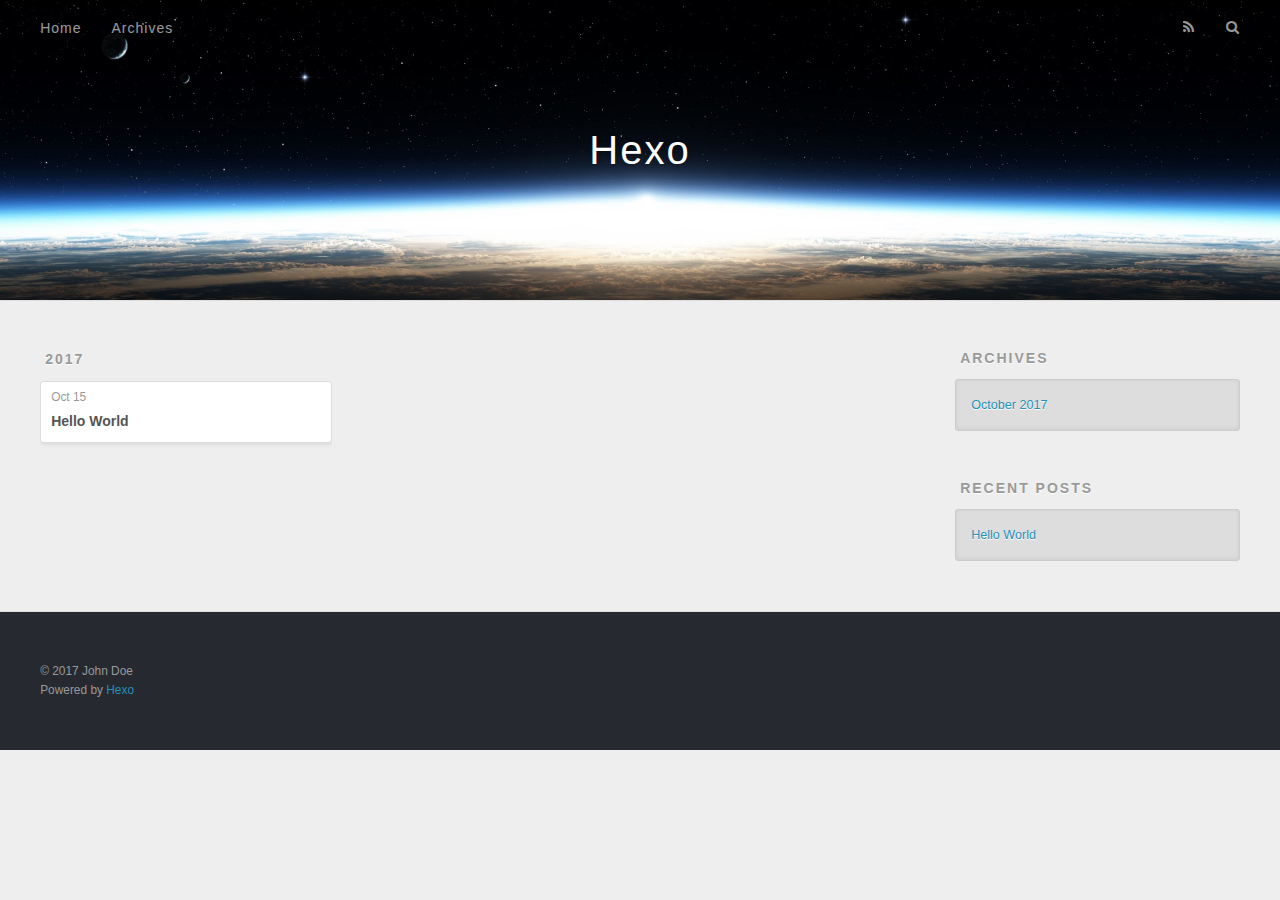
==== archives/index.html @ 9f049aa9 "Site updated: 2017-10-15 16:28:54" ====
<!DOCTYPE html>
<html>
<head>
  <meta charset="utf-8">
  
  <title>Archives | Hexo</title>
  <meta name="viewport" content="width=device-width, initial-scale=1, maximum-scale=1">
  <meta property="og:type" content="website">
<meta property="og:title" content="Hexo">
<meta property="og:url" content="http://yoursite.com/archives/index.html">
<meta property="og:site_name" content="Hexo">
<meta name="twitter:card" content="summary">
<meta name="twitter:title" content="Hexo">
  
    <link rel="alternate" href="/atom.xml" title="Hexo" type="application/atom+xml">
  
  
    <link rel="icon" href="/favicon.png">
  
  
    <link href="//fonts.googleapis.com/css?family=Source+Code+Pro" rel="stylesheet" type="text/css">
  
  <link rel="stylesheet" href="/css/style.css">
  

</head>

<body>
  <div id="container">
    <div id="wrap">
      <header id="header">
  <div id="banner"></div>
  <div id="header-outer" class="outer">
    <div id="header-title" class="inner">
      <h1 id="logo-wrap">
        <a href="/" id="logo">Hexo</a>
      </h1>
      
    </div>
    <div id="header-inner" class="inner">
      <nav id="main-nav">
        <a id="main-nav-toggle" class="nav-icon"></a>
        
          <a class="main-nav-link" href="/">Home</a>
        
          <a class="main-nav-link" href="/archives">Archives</a>
        
      </nav>
      <nav id="sub-nav">
        
          <a id="nav-rss-link" class="nav-icon" href="/atom.xml" title="RSS Feed"></a>
        
        <a id="nav-search-btn" class="nav-icon" title="Search"></a>
      </nav>
      <div id="search-form-wrap">
        <form action="//google.com/search" method="get" accept-charset="UTF-8" class="search-form"><input type="search" name="q" class="search-form-input" placeholder="Search"><button type="submit" class="search-form-submit">&#xF002;</button><input type="hidden" name="sitesearch" value="http://yoursite.com"></form>
      </div>
    </div>
  </div>
</header>
      <div class="outer">
        <section id="main">
  
  
    
    
      
      
      <section class="archives-wrap">
        <div class="archive-year-wrap">
          <a href="/archives/2017" class="archive-year">2017</a>
        </div>
        <div class="archives">
    
    <article class="archive-article archive-type-post">
  <div class="archive-article-inner">
    <header class="archive-article-header">
      <a href="/2017/10/15/hello-world/" class="archive-article-date">
  <time datetime="2017-10-15T07:55:12.396Z" itemprop="datePublished">Oct 15</time>
</a>
      
  
    <h1 itemprop="name">
      <a class="archive-article-title" href="/2017/10/15/hello-world/">Hello World</a>
    </h1>
  

    </header>
  </div>
</article>
  
  
    </div></section>
  

</section>
        
          <aside id="sidebar">
  
    

  
    

  
    
  
    
  <div class="widget-wrap">
    <h3 class="widget-title">Archives</h3>
    <div class="widget">
      <ul class="archive-list"><li class="archive-list-item"><a class="archive-list-link" href="/archives/2017/10/">October 2017</a></li></ul>
    </div>
  </div>


  
    
  <div class="widget-wrap">
    <h3 class="widget-title">Recent Posts</h3>
    <div class="widget">
      <ul>
        
          <li>
            <a href="/2017/10/15/hello-world/">Hello World</a>
          </li>
        
      </ul>
    </div>
  </div>

  
</aside>
        
      </div>
      <footer id="footer">
  
  <div class="outer">
    <div id="footer-info" class="inner">
      &copy; 2017 John Doe<br>
      Powered by <a href="http://hexo.io/" target="_blank">Hexo</a>
    </div>
  </div>
</footer>
    </div>
    <nav id="mobile-nav">
  
    <a href="/" class="mobile-nav-link">Home</a>
  
    <a href="/archives" class="mobile-nav-link">Archives</a>
  
</nav>
    

<script src="//ajax.googleapis.com/ajax/libs/jquery/2.0.3/jquery.min.js"></script>


  <link rel="stylesheet" href="/fancybox/jquery.fancybox.css">
  <script src="/fancybox/jquery.fancybox.pack.js"></script>


<script src="/js/script.js"></script>

  </div>
</body>
</html>
---- css/style.css ----
body {
  width: 100%;
}
body:before,
body:after {
  content: "";
  display: table;
}
body:after {
  clear: both;
}
html,
body,
div,
span,
applet,
object,
iframe,
h1,
h2,
h3,
h4,
h5,
h6,
p,
blockquote,
pre,
a,
abbr,
acronym,
address,
big,
cite,
code,
del,
dfn,
em,
img,
ins,
kbd,
q,
s,
samp,
small,
strike,
strong,
sub,
sup,
tt,
var,
dl,
dt,
dd,
ol,
ul,
li,
fieldset,
form,
label,
legend,
table,
caption,
tbody,
tfoot,
thead,
tr,
th,
td {
  margin: 0;
  padding: 0;
  border: 0;
  outline: 0;
  font-weight: inherit;
  font-style: inherit;
  font-family: inherit;
  font-size: 100%;
  vertical-align: baseline;
}
body {
  line-height: 1;
  color: #000;
  background: #fff;
}
ol,
ul {
  list-style: none;
}
table {
  border-collapse: separate;
  border-spacing: 0;
  vertical-align: middle;
}
caption,
th,
td {
  text-align: left;
  font-weight: normal;
  vertical-align: middle;
}
a img {
  border: none;
}
input,
button {
  margin: 0;
  padding: 0;
}
input::-moz-focus-inner,
button::-moz-focus-inner {
  border: 0;
  padding: 0;
}
@font-face {
  font-family: FontAwesome;
  font-style: normal;
  font-weight: normal;
  src: url("fonts/fontawesome-webfont.eot?v=#4.0.3");
  src: url("fonts/fontawesome-webfont.eot?#iefix&v=#4.0.3") format("embedded-opentype"), url("fonts/fontawesome-webfont.woff?v=#4.0.3") format("woff"), url("fonts/fontawesome-webfont.ttf?v=#4.0.3") format("truetype"), url("fonts/fontawesome-webfont.svg#fontawesomeregular?v=#4.0.3") format("svg");
}
html,
body,
#container {
  height: 100%;
}
body {
  background: #eee;
  font: 14px "Helvetica Neue", Helvetica, Arial, sans-serif;
  -webkit-text-size-adjust: 100%;
}
.outer {
  max-width: 1220px;
  margin: 0 auto;
  padding: 0 20px;
}
.outer:before,
.outer:after {
  content: "";
  display: table;
}
.outer:after {
  clear: both;
}
.inner {
  display: inline;
  float: left;
  width: 98.33333333333333%;
  margin: 0 0.833333333333333%;
}
.left,
.alignleft {
  float: left;
}
.right,
.alignright {
  float: right;
}
.clear {
  clear: both;
}
#container {
  position: relative;
}
.mobile-nav-on {
  overflow: hidden;
}
#wrap {
  height: 100%;
  width: 100%;
  position: absolute;
  top: 0;
  left: 0;
  -webkit-transition: 0.2s ease-out;
  -moz-transition: 0.2s ease-out;
  -ms-transition: 0.2s ease-out;
  transition: 0.2s ease-out;
  z-index: 1;
  background: #eee;
}
.mobile-nav-on #wrap {
  left: 280px;
}
@media screen and (min-width: 768px) {
  #main {
    display: inline;
    float: left;
    width: 73.33333333333333%;
    margin: 0 0.833333333333333%;
  }
}
.article-date,
.article-category-link,
.archive-year,
.widget-title {
  text-decoration: none;
  text-transform: uppercase;
  letter-spacing: 2px;
  color: #999;
  margin-bottom: 1em;
  margin-left: 5px;
  line-height: 1em;
  text-shadow: 0 1px #fff;
  font-weight: bold;
}
.article-inner,
.archive-article-inner {
  background: #fff;
  -webkit-box-shadow: 1px 2px 3px #ddd;
  box-shadow: 1px 2px 3px #ddd;
  border: 1px solid #ddd;
  border-radius: 3px;
}
.article-entry h1,
.widget h1 {
  font-size: 2em;
}
.article-entry h2,
.widget h2 {
  font-size: 1.5em;
}
.article-entry h3,
.widget h3 {
  font-size: 1.3em;
}
.article-entry h4,
.widget h4 {
  font-size: 1.2em;
}
.article-entry h5,
.widget h5 {
  font-size: 1em;
}
.article-entry h6,
.widget h6 {
  font-size: 1em;
  color: #999;
}
.article-entry hr,
.widget hr {
  border: 1px dashed #ddd;
}
.article-entry strong,
.widget strong {
  font-weight: bold;
}
.article-entry em,
.widget em,
.article-entry cite,
.widget cite {
  font-style: italic;
}
.article-entry sup,
.widget sup,
.article-entry sub,
.widget sub {
  font-size: 0.75em;
  line-height: 0;
  position: relative;
  vertical-align: baseline;
}
.article-entry sup,
.widget sup {
  top: -0.5em;
}
.article-entry sub,
.widget sub {
  bottom: -0.2em;
}
.article-entry small,
.widget small {
  font-size: 0.85em;
}
.article-entry acronym,
.widget acronym,
.article-entry abbr,
.widget abbr {
  border-bottom: 1px dotted;
}
.article-entry ul,
.widget ul,
.article-entry ol,
.widget ol,
.article-entry dl,
.widget dl {
  margin: 0 20px;
  line-height: 1.6em;
}
.article-entry ul ul,
.widget ul ul,
.article-entry ol ul,
.widget ol ul,
.article-entry ul ol,
.widget ul ol,
.article-entry ol ol,
.widget ol ol {
  margin-top: 0;
  margin-bottom: 0;
}
.article-entry ul,
.widget ul {
  list-style: disc;
}
.article-entry ol,
.widget ol {
  list-style: decimal;
}
.article-entry dt,
.widget dt {
  font-weight: bold;
}
#header {
  height: 300px;
  position: relative;
  border-bottom: 1px solid #ddd;
}
#header:before,
#header:after {
  content: "";
  position: absolute;
  left: 0;
  right: 0;
  height: 40px;
}
#header:before {
  top: 0;
  background: -webkit-linear-gradient(rgba(0,0,0,0.2), transparent);
  background: -moz-linear-gradient(rgba(0,0,0,0.2), transparent);
  background: -ms-linear-gradient(rgba(0,0,0,0.2), transparent);
  background: linear-gradient(rgba(0,0,0,0.2), transparent);
}
#header:after {
  bottom: 0;
  background: -webkit-linear-gradient(transparent, rgba(0,0,0,0.2));
  background: -moz-linear-gradient(transparent, rgba(0,0,0,0.2));
  background: -ms-linear-gradient(transparent, rgba(0,0,0,0.2));
  background: linear-gradient(transparent, rgba(0,0,0,0.2));
}
#header-outer {
  height: 100%;
  position: relative;
}
#header-inner {
  position: relative;
  overflow: hidden;
}
#banner {
  position: absolute;
  top: 0;
  left: 0;
  width: 100%;
  height: 100%;
  background: url("images/banner.jpg") center #000;
  -webkit-background-size: cover;
  -moz-background-size: cover;
  background-size: cover;
  z-index: -1;
}
#header-title {
  text-align: center;
  height: 40px;
  position: absolute;
  top: 50%;
  left: 0;
  margin-top: -20px;
}
#logo,
#subtitle {
  text-decoration: none;
  color: #fff;
  font-weight: 300;
  text-shadow: 0 1px 4px rgba(0,0,0,0.3);
}
#logo {
  font-size: 40px;
  line-height: 40px;
  letter-spacing: 2px;
}
#subtitle {
  font-size: 16px;
  line-height: 16px;
  letter-spacing: 1px;
}
#subtitle-wrap {
  margin-top: 16px;
}
#main-nav {
  float: left;
  margin-left: -15px;
}
.nav-icon,
.main-nav-link {
  float: left;
  color: #fff;
  opacity: 0.6;
  text-decoration: none;
  text-shadow: 0 1px rgba(0,0,0,0.2);
  -webkit-transition: opacity 0.2s;
  -moz-transition: opacity 0.2s;
  -ms-transition: opacity 0.2s;
  transition: opacity 0.2s;
  display: block;
  padding: 20px 15px;
}
.nav-icon:hover,
.main-nav-link:hover {
  opacity: 1;
}
.nav-icon {
  font-family: FontAwesome;
  text-align: center;
  font-size: 14px;
  width: 14px;
  height: 14px;
  padding: 20px 15px;
  position: relative;
  cursor: pointer;
}
.main-nav-link {
  font-weight: 300;
  letter-spacing: 1px;
}
@media screen and (max-width: 479px) {
  .main-nav-link {
    display: none;
  }
}
#main-nav-toggle {
  display: none;
}
#main-nav-toggle:before {
  content: "\f0c9";
}
@media screen and (max-width: 479px) {
  #main-nav-toggle {
    display: block;
  }
}
#sub-nav {
  float: right;
  margin-right: -15px;
}
#nav-rss-link:before {
  content: "\f09e";
}
#nav-search-btn:before {
  content: "\f002";
}
#search-form-wrap {
  position: absolute;
  top: 15px;
  width: 150px;
  height: 30px;
  right: -150px;
  opacity: 0;
  -webkit-transition: 0.2s ease-out;
  -moz-transition: 0.2s ease-out;
  -ms-transition: 0.2s ease-out;
  transition: 0.2s ease-out;
}
#search-form-wrap.on {
  opacity: 1;
  right: 0;
}
@media screen and (max-width: 479px) {
  #search-form-wrap {
    width: 100%;
    right: -100%;
  }
}
.search-form {
  position: absolute;
  top: 0;
  left: 0;
  right: 0;
  background: #fff;
  padding: 5px 15px;
  border-radius: 15px;
  -webkit-box-shadow: 0 0 10px rgba(0,0,0,0.3);
  box-shadow: 0 0 10px rgba(0,0,0,0.3);
}
.search-form-input {
  border: none;
  background: none;
  color: #555;
  width: 100%;
  font: 13px "Helvetica Neue", Helvetica, Arial, sans-serif;
  outline: none;
}
.search-form-input::-webkit-search-results-decoration,
.search-form-input::-webkit-search-cancel-button {
  -webkit-appearance: none;
}
.search-form-submit {
  position: absolute;
  top: 50%;
  right: 10px;
  margin-top: -7px;
  font: 13px FontAwesome;
  border: none;
  background: none;
  color: #bbb;
  cursor: pointer;
}
.search-form-submit:hover,
.search-form-submit:focus {
  color: #777;
}
.article {
  margin: 50px 0;
}
.article-inner {
  overflow: hidden;
}
.article-meta:before,
.article-meta:after {
  content: "";
  display: table;
}
.article-meta:after {
  clear: both;
}
.article-date {
  float: left;
}
.article-category {
  float: left;
  line-height: 1em;
  color: #ccc;
  text-shadow: 0 1px #fff;
  margin-left: 8px;
}
.article-category:before {
  content: "\2022";
}
.article-category-link {
  margin: 0 12px 1em;
}
.article-header {
  padding: 20px 20px 0;
}
.article-title {
  text-decoration: none;
  font-size: 2em;
  font-weight: bold;
  color: #555;
  line-height: 1.1em;
  -webkit-transition: color 0.2s;
  -moz-transition: color 0.2s;
  -ms-transition: color 0.2s;
  transition: color 0.2s;
}
a.article-title:hover {
  color: #258fb8;
}
.article-entry {
  color: #555;
  padding: 0 20px;
}
.article-entry:before,
.article-entry:after {
  content: "";
  display: table;
}
.article-entry:after {
  clear: both;
}
.article-entry p,
.article-entry table {
  line-height: 1.6em;
  margin: 1.6em 0;
}
.article-entry h1,
.article-entry h2,
.article-entry h3,
.article-entry h4,
.article-entry h5,
.article-entry h6 {
  font-weight: bold;
}
.article-entry h1,
.article-entry h2,
.article-entry h3,
.article-entry h4,
.article-entry h5,
.article-entry h6 {
  line-height: 1.1em;
  margin: 1.1em 0;
}
.article-entry a {
  color: #258fb8;
  text-decoration: none;
}
.article-entry a:hover {
  text-decoration: underline;
}
.article-entry ul,
.article-entry ol,
.article-entry dl {
  margin-top: 1.6em;
  margin-bottom: 1.6em;
}
.article-entry img,
.article-entry video {
  max-width: 100%;
  height: auto;
  display: block;
  margin: auto;
}
.article-entry iframe {
  border: none;
}
.article-entry table {
  width: 100%;
  border-collapse: collapse;
  border-spacing: 0;
}
.article-entry th {
  font-weight: bold;
  border-bottom: 3px solid #ddd;
  padding-bottom: 0.5em;
}
.article-entry td {
  border-bottom: 1px solid #ddd;
  padding: 10px 0;
}
.article-entry blockquote {
  font-family: Georgia, "Times New Roman", serif;
  font-size: 1.4em;
  margin: 1.6em 20px;
  text-align: center;
}
.article-entry blockquote footer {
  font-size: 14px;
  margin: 1.6em 0;
  font-family: "Helvetica Neue", Helvetica, Arial, sans-serif;
}
.article-entry blockquote footer cite:before {
  content: "—";
  padding: 0 0.5em;
}
.article-entry .pullquote {
  text-align: left;
  width: 45%;
  margin: 0;
}
.article-entry .pullquote.left {
  margin-left: 0.5em;
  margin-right: 1em;
}
.article-entry .pullquote.right {
  margin-right: 0.5em;
  margin-left: 1em;
}
.article-entry .caption {
  color: #999;
  display: block;
  font-size: 0.9em;
  margin-top: 0.5em;
  position: relative;
  text-align: center;
}
.article-entry .video-container {
  position: relative;
  padding-top: 56.25%;
  height: 0;
  overflow: hidden;
}
.article-entry .video-container iframe,
.article-entry .video-container object,
.article-entry .video-container embed {
  position: absolute;
  top: 0;
  left: 0;
  width: 100%;
  height: 100%;
  margin-top: 0;
}
.article-more-link a {
  display: inline-block;
  line-height: 1em;
  padding: 6px 15px;
  border-radius: 15px;
  background: #eee;
  color: #999;
  text-shadow: 0 1px #fff;
  text-decoration: none;
}
.article-more-link a:hover {
  background: #258fb8;
  color: #fff;
  text-decoration: none;
  text-shadow: 0 1px #1e7293;
}
.article-footer {
  font-size: 0.85em;
  line-height: 1.6em;
  border-top: 1px solid #ddd;
  padding-top: 1.6em;
  margin: 0 20px 20px;
}
.article-footer:before,
.article-footer:after {
  content: "";
  display: table;
}
.article-footer:after {
  clear: both;
}
.article-footer a {
  color: #999;
  text-decoration: none;
}
.article-footer a:hover {
  color: #555;
}
.article-tag-list-item {
  float: left;
  margin-right: 10px;
}
.article-tag-list-link:before {
  content: "#";
}
.article-comment-link {
  float: right;
}
.article-comment-link:before {
  content: "\f075";
  font-family: FontAwesome;
  padding-right: 8px;
}
.article-share-link {
  cursor: pointer;
  float: right;
  margin-left: 20px;
}
.article-share-link:before {
  content: "\f064";
  font-family: FontAwesome;
  padding-right: 6px;
}
#article-nav {
  position: relative;
}
#article-nav:before,
#article-nav:after {
  content: "";
  display: table;
}
#article-nav:after {
  clear: both;
}
@media screen and (min-width: 768px) {
  #article-nav {
    margin: 50px 0;
  }
  #article-nav:before {
    width: 8px;
    height: 8px;
    position: absolute;
    top: 50%;
    left: 50%;
    margin-top: -4px;
    margin-left: -4px;
    content: "";
    border-radius: 50%;
    background: #ddd;
    -webkit-box-shadow: 0 1px 2px #fff;
    box-shadow: 0 1px 2px #fff;
  }
}
.article-nav-link-wrap {
  text-decoration: none;
  text-shadow: 0 1px #fff;
  color: #999;
  -webkit-box-sizing: border-box;
  -moz-box-sizing: border-box;
  box-sizing: border-box;
  margin-top: 50px;
  text-align: center;
  display: block;
}
.article-nav-link-wrap:hover {
  color: #555;
}
@media screen and (min-width: 768px) {
  .article-nav-link-wrap {
    width: 50%;
    margin-top: 0;
  }
}
@media screen and (min-width: 768px) {
  #article-nav-newer {
    float: left;
    text-align: right;
    padding-right: 20px;
  }
}
@media screen and (min-width: 768px) {
  #article-nav-older {
    float: right;
    text-align: left;
    padding-left: 20px;
  }
}
.article-nav-caption {
  text-transform: uppercase;
  letter-spacing: 2px;
  color: #ddd;
  line-height: 1em;
  font-weight: bold;
}
#article-nav-newer .article-nav-caption {
  margin-right: -2px;
}
.article-nav-title {
  font-size: 0.85em;
  line-height: 1.6em;
  margin-top: 0.5em;
}
.article-share-box {
  position: absolute;
  display: none;
  background: #fff;
  -webkit-box-shadow: 1px 2px 10px rgba(0,0,0,0.2);
  box-shadow: 1px 2px 10px rgba(0,0,0,0.2);
  border-radius: 3px;
  margin-left: -145px;
  overflow: hidden;
  z-index: 1;
}
.article-share-box.on {
  display: block;
}
.article-share-input {
  width: 100%;
  background: none;
  -webkit-box-sizing: border-box;
  -moz-box-sizing: border-box;
  box-sizing: border-box;
  font: 14px "Helvetica Neue", Helvetica, Arial, sans-serif;
  padding: 0 15px;
  color: #555;
  outline: none;
  border: 1px solid #ddd;
  border-radius: 3px 3px 0 0;
  height: 36px;
  line-height: 36px;
}
.article-share-links {
  background: #eee;
}
.article-share-links:before,
.article-share-links:after {
  content: "";
  display: table;
}
.article-share-links:after {
  clear: both;
}
.article-share-twitter,
.article-share-facebook,
.article-share-pinterest,
.article-share-google {
  width: 50px;
  height: 36px;
  display: block;
  float: left;
  position: relative;
  color: #999;
  text-shadow: 0 1px #fff;
}
.article-share-twitter:before,
.article-share-facebook:before,
.article-share-pinterest:before,
.article-share-google:before {
  font-size: 20px;
  font-family: FontAwesome;
  width: 20px;
  height: 20px;
  position: absolute;
  top: 50%;
  left: 50%;
  margin-top: -10px;
  margin-left: -10px;
  text-align: center;
}
.article-share-twitter:hover,
.article-share-facebook:hover,
.article-share-pinterest:hover,
.article-share-google:hover {
  color: #fff;
}
.article-share-twitter:before {
  content: "\f099";
}
.article-share-twitter:hover {
  background: #00aced;
  text-shadow: 0 1px #008abe;
}
.article-share-facebook:before {
  content: "\f09a";
}
.article-share-facebook:hover {
  background: #3b5998;
  text-shadow: 0 1px #2f477a;
}
.article-share-pinterest:before {
  content: "\f0d2";
}
.article-share-pinterest:hover {
  background: #cb2027;
  text-shadow: 0 1px #a21a1f;
}
.article-share-google:before {
  content: "\f0d5";
}
.article-share-google:hover {
  background: #dd4b39;
  text-shadow: 0 1px #be3221;
}
.article-gallery {
  background: #000;
  position: relative;
}
.article-gallery-photos {
  position: relative;
  overflow: hidden;
}
.article-gallery-img {
  display: none;
  max-width: 100%;
}
.article-gallery-img:first-child {
  display: block;
}
.article-gallery-img.loaded {
  position: absolute;
  display: block;
}
.article-gallery-img img {
  display: block;
  max-width: 100%;
  margin: 0 auto;
}
#comments {
  background: #fff;
  -webkit-box-shadow: 1px 2px 3px #ddd;
  box-shadow: 1px 2px 3px #ddd;
  padding: 20px;
  border: 1px solid #ddd;
  border-radius: 3px;
  margin: 50px 0;
}
#comments a {
  color: #258fb8;
}
.archives-wrap {
  margin: 50px 0;
}
.archives:before,
.archives:after {
  content: "";
  display: table;
}
.archives:after {
  clear: both;
}
.archive-year-wrap {
  margin-bottom: 1em;
}
.archives {
  -webkit-column-gap: 10px;
  -moz-column-gap: 10px;
  column-gap: 10px;
}
@media screen and (min-width: 480px) and (max-width: 767px) {
  .archives {
    -webkit-column-count: 2;
    -moz-column-count: 2;
    column-count: 2;
  }
}
@media screen and (min-width: 768px) {
  .archives {
    -webkit-column-count: 3;
    -moz-column-count: 3;
    column-count: 3;
  }
}
.archive-article {
  -webkit-column-break-inside: avoid;
  page-break-inside: avoid;
  overflow: hidden;
  break-inside: avoid-column;
}
.archive-article-inner {
  padding: 10px;
  margin-bottom: 15px;
}
.archive-article-title {
  text-decoration: none;
  font-weight: bold;
  color: #555;
  -webkit-transition: color 0.2s;
  -moz-transition: color 0.2s;
  -ms-transition: color 0.2s;
  transition: color 0.2s;
  line-height: 1.6em;
}
.archive-article-title:hover {
  color: #258fb8;
}
.archive-article-footer {
  margin-top: 1em;
}
.archive-article-date {
  color: #999;
  text-decoration: none;
  font-size: 0.85em;
  line-height: 1em;
  margin-bottom: 0.5em;
  display: block;
}
#page-nav {
  margin: 50px auto;
  background: #fff;
  -webkit-box-shadow: 1px 2px 3px #ddd;
  box-shadow: 1px 2px 3px #ddd;
  border: 1px solid #ddd;
  border-radius: 3px;
  text-align: center;
  color: #999;
  overflow: hidden;
}
#page-nav:before,
#page-nav:after {
  content: "";
  display: table;
}
#page-nav:after {
  clear: both;
}
#page-nav a,
#page-nav span {
  padding: 10px 20px;
  line-height: 1;
  height: 2ex;
}
#page-nav a {
  color: #999;
  text-decoration: none;
}
#page-nav a:hover {
  background: #999;
  color: #fff;
}
#page-nav .prev {
  float: left;
}
#page-nav .next {
  float: right;
}
#page-nav .page-number {
  display: inline-block;
}
@media screen and (max-width: 479px) {
  #page-nav .page-number {
    display: none;
  }
}
#page-nav .current {
  color: #555;
  font-weight: bold;
}
#page-nav .space {
  color: #ddd;
}
#footer {
  background: #262a30;
  padding: 50px 0;
  border-top: 1px solid #ddd;
  color: #999;
}
#footer a {
  color: #258fb8;
  text-decoration: none;
}
#footer a:hover {
  text-decoration: underline;
}
#footer-info {
  line-height: 1.6em;
  font-size: 0.85em;
}
.article-entry pre,
.article-entry .highlight {
  background: #2d2d2d;
  margin: 0 -20px;
  padding: 15px 20px;
  border-style: solid;
  border-color: #ddd;
  border-width: 1px 0;
  overflow: auto;
  color: #ccc;
  line-height: 22.400000000000002px;
}
.article-entry .highlight .gutter pre,
.article-entry .gist .gist-file .gist-data .line-numbers {
  color: #666;
  font-size: 0.85em;
}
.article-entry pre,
.article-entry code {
  font-family: "Source Code Pro", Consolas, Monaco, Menlo, Consolas, monospace;
}
.article-entry code {
  background: #eee;
  text-shadow: 0 1px #fff;
  padding: 0 0.3em;
}
.article-entry pre code {
  background: none;
  text-shadow: none;
  padding: 0;
}
.article-entry .highlight pre {
  border: none;
  margin: 0;
  padding: 0;
}
.article-entry .highlight table {
  margin: 0;
  width: auto;
}
.article-entry .highlight td {
  border: none;
  padding: 0;
}
.article-entry .highlight figcaption {
  font-size: 0.85em;
  color: #999;
  line-height: 1em;
  margin-bottom: 1em;
}
.article-entry .highlight figcaption:before,
.article-entry .highlight figcaption:after {
  content: "";
  display: table;
}
.article-entry .highlight figcaption:after {
  clear: both;
}
.article-entry .highlight figcaption a {
  float: right;
}
.article-entry .highlight .gutter pre {
  text-align: right;
  padding-right: 20px;
}
.article-entry .highlight .line {
  height: 22.400000000000002px;
}
.article-entry .highlight .line.marked {
  background: #515151;
}
.article-entry .gist {
  margin: 0 -20px;
  border-style: solid;
  border-color: #ddd;
  border-width: 1px 0;
  background: #2d2d2d;
  padding: 15px 20px 15px 0;
}
.article-entry .gist .gist-file {
  border: none;
  font-family: "Source Code Pro", Consolas, Monaco, Menlo, Consolas, monospace;
  margin: 0;
}
.article-entry .gist .gist-file .gist-data {
  background: none;
  border: none;
}
.article-entry .gist .gist-file .gist-data .line-numbers {
  background: none;
  border: none;
  padding: 0 20px 0 0;
}
.article-entry .gist .gist-file .gist-data .line-data {
  padding: 0 !important;
}
.article-entry .gist .gist-file .highlight {
  margin: 0;
  padding: 0;
  border: none;
}
.article-entry .gist .gist-file .gist-meta {
  background: #2d2d2d;
  color: #999;
  font: 0.85em "Helvetica Neue", Helvetica, Arial, sans-serif;
  text-shadow: 0 0;
  padding: 0;
  margin-top: 1em;
  margin-left: 20px;
}
.article-entry .gist .gist-file .gist-meta a {
  color: #258fb8;
  font-weight: normal;
}
.article-entry .gist .gist-file .gist-meta a:hover {
  text-decoration: underline;
}
pre .comment,
pre .title {
  color: #999;
}
pre .variable,
pre .attribute,
pre .tag,
pre .regexp,
pre .ruby .constant,
pre .xml .tag .title,
pre .xml .pi,
pre .xml .doctype,
pre .html .doctype,
pre .css .id,
pre .css .class,
pre .css .pseudo {
  color: #f2777a;
}
pre .number,
pre .preprocessor,
pre .built_in,
pre .literal,
pre .params,
pre .constant {
  color: #f99157;
}
pre .class,
pre .ruby .class .title,
pre .css .rules .attribute {
  color: #9c9;
}
pre .string,
pre .value,
pre .inheritance,
pre .header,
pre .ruby .symbol,
pre .xml .cdata {
  color: #9c9;
}
pre .css .hexcolor {
  color: #6cc;
}
pre .function,
pre .python .decorator,
pre .python .title,
pre .ruby .function .title,
pre .ruby .title .keyword,
pre .perl .sub,
pre .javascript .title,
pre .coffeescript .title {
  color: #69c;
}
pre .keyword,
pre .javascript .function {
  color: #c9c;
}
@media screen and (max-width: 479px) {
  #mobile-nav {
    position: absolute;
    top: 0;
    left: 0;
    width: 280px;
    height: 100%;
    background: #191919;
    border-right: 1px solid #fff;
  }
}
@media screen and (max-width: 479px) {
  .mobile-nav-link {
    display: block;
    color: #999;
    text-decoration: none;
    padding: 15px 20px;
    font-weight: bold;
  }
  .mobile-nav-link:hover {
    color: #fff;
  }
}
@media screen and (min-width: 768px) {
  #sidebar {
    display: inline;
    float: left;
    width: 23.333333333333332%;
    margin: 0 0.833333333333333%;
  }
}
.widget-wrap {
  margin: 50px 0;
}
.widget {
  color: #777;
  text-shadow: 0 1px #fff;
  background: #ddd;
  -webkit-box-shadow: 0 -1px 4px #ccc inset;
  box-shadow: 0 -1px 4px #ccc inset;
  border: 1px solid #ccc;
  padding: 15px;
  border-radius: 3px;
}
.widget a {
  color: #258fb8;
  text-decoration: none;
}
.widget a:hover {
  text-decoration: underline;
}
.widget ul ul,
.widget ol ul,
.widget dl ul,
.widget ul ol,
.widget ol ol,
.widget dl ol,
.widget ul dl,
.widget ol dl,
.widget dl dl {
  margin-left: 15px;
  list-style: disc;
}
.widget {
  line-height: 1.6em;
  word-wrap: break-word;
  font-size: 0.9em;
}
.widget ul,
.widget ol {
  list-style: none;
  margin: 0;
}
.widget ul ul,
.widget ol ul,
.widget ul ol,
.widget ol ol {
  margin: 0 20px;
}
.widget ul ul,
.widget ol ul {
  list-style: disc;
}
.widget ul ol,
.widget ol ol {
  list-style: decimal;
}
.category-list-count,
.tag-list-count,
.archive-list-count {
  padding-left: 5px;
  color: #999;
  font-size: 0.85em;
}
.category-list-count:before,
.tag-list-count:before,
.archive-list-count:before {
  content: "(";
}
.category-list-count:after,
.tag-list-count:after,
.archive-list-count:after {
  content: ")";
}
.tagcloud a {
  margin-right: 5px;
  display: inline-block;
}
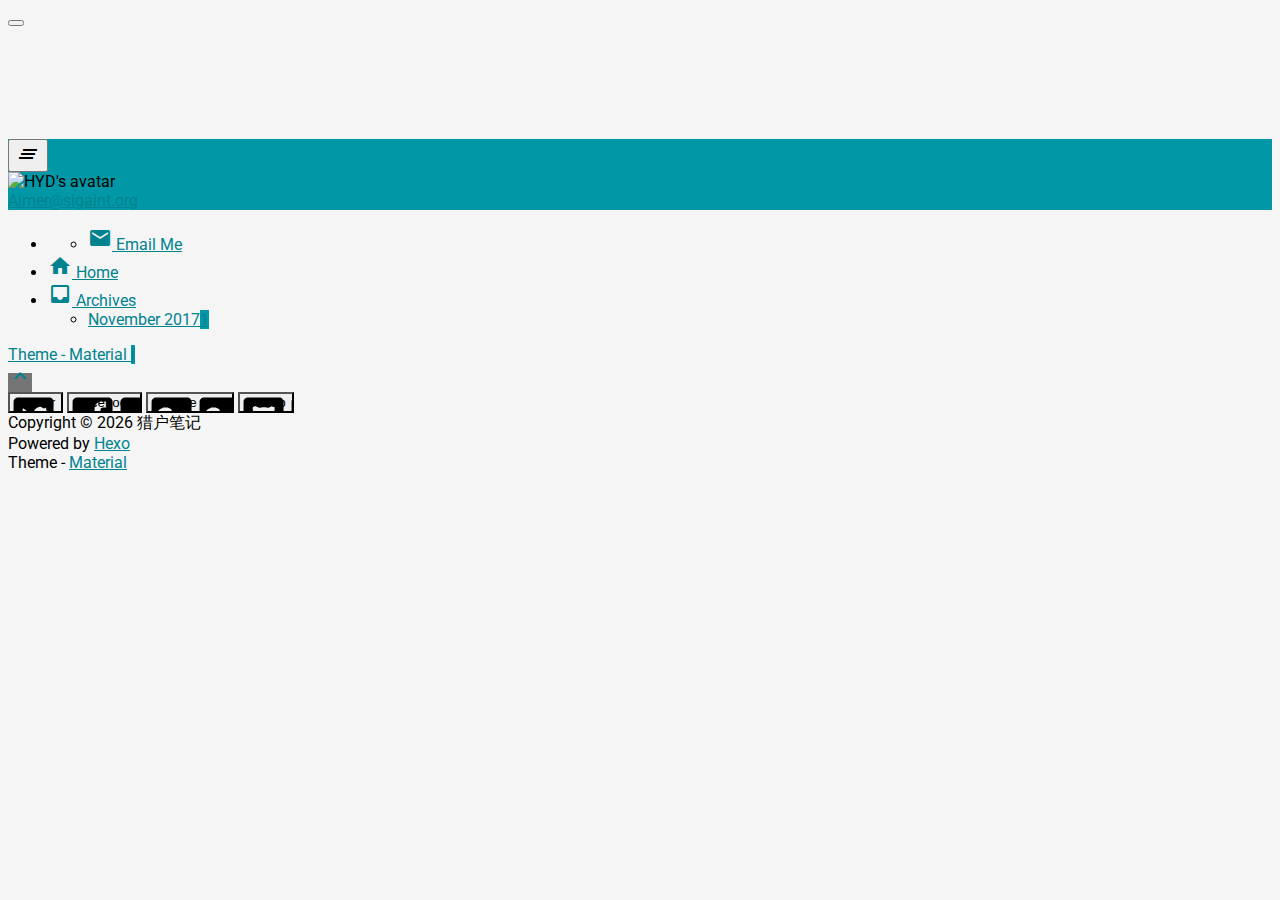
==== commit 6d12759e: "Site updated: 2017-11-13 23:17:25" ====
--- a/archives/index.html
+++ b/archives/index.html
@@ -1,166 +1,715 @@
 <!DOCTYPE html>
-<html>
-<head>
-  <meta charset="utf-8">
-  
-  <title>Archives | Hexo</title>
-  <meta name="viewport" content="width=device-width, initial-scale=1, maximum-scale=1">
-  <meta property="og:type" content="website">
-<meta property="og:title" content="Hexo">
-<meta property="og:url" content="http://yoursite.com/archives/index.html">
-<meta property="og:site_name" content="Hexo">
-<meta name="twitter:card" content="summary">
-<meta name="twitter:title" content="Hexo">
-  
-    <link rel="alternate" href="/atom.xml" title="Hexo" type="application/atom+xml">
-  
-  
-    <link rel="icon" href="/favicon.png">
-  
-  
-    <link href="//fonts.googleapis.com/css?family=Source+Code+Pro" rel="stylesheet" type="text/css">
-  
-  <link rel="stylesheet" href="/css/style.css">
-  
-
+<html style="display: none;" lang="en">
+    <head>
+    <!-- hexo-inject:begin --><!-- hexo-inject:end --><meta charset="utf-8">
+    <!--
+        © Material Theme
+        https://github.com/viosey/hexo-theme-material
+        Version: 1.4.0 -->
+    <script>window.materialVersion = "1.4.0"</script>
+
+    <!-- Title -->
+    
+    <title>
+        
+            Archives | 
+        
+        猎户笔记
+    </title>
+
+    <!-- dns prefetch -->
+    <meta http-equiv="x-dns-prefetch-control" content="on">
+    
+    
+    
+    
+    
+    
+    
+    
+    
+    
+
+    <!-- Meta & Info -->
+    <meta http-equiv="X-UA-Compatible">
+    <meta name="viewport" content="width=device-width, initial-scale=1, user-scalable=no">
+    <meta name="theme-color" content="#0097A7">
+    <meta name="author" content="HYD">
+    <meta name="description" itemprop="description" content="独立思考">
+    <meta name="keywords" content="">
+
+    <!-- Site Verification -->
+    
+    
+
+    <!-- Favicons -->
+    <link rel="icon shortcut" type="image/ico" href="/img/favicon.png">
+    <link rel="icon" sizes="192x192" href="/img/favicon.png">
+    <link rel="apple-touch-icon" href="/img/favicon.png">
+
+    <!--iOS -->
+    <meta name="apple-mobile-web-app-title" content="Title">
+    <meta name="apple-mobile-web-app-capable" content="yes">
+    <meta name="apple-mobile-web-app-status-bar-style" content="black">
+    <meta name="HandheldFriendly" content="True">
+    <meta name="MobileOptimized" content="480">
+
+    <!-- Add to homescreen for Chrome on Android -->
+    <meta name="mobile-web-app-capable" content="yes">
+
+    <!-- Add to homescreen for Safari on iOS -->
+    <meta name="apple-mobile-web-app-capable" content="yes">
+    <meta name="apple-mobile-web-app-status-bar-style" content="black">
+    <meta name="apple-mobile-web-app-title" content="猎户笔记">
+
+    <!-- The Open Graph protocol -->
+    <meta property="og:url" content="http://yoursite.com">
+    <meta property="og:type" content="blog">
+    <meta property="og:title" content="Archives | 猎户笔记">
+    <meta property="og:image" content="/img/favicon.png" />
+    <meta property="og:description" content="独立思考">
+    
+
+    
+
+    <!-- The Twitter Card protocol -->
+    <meta name="twitter:title" content="Archives | 猎户笔记">
+    <meta name="twitter:description" content="独立思考">
+    <meta name="twitter:image" content="/img/favicon.png">
+    <meta name="twitter:card" content="summary_large_image" />
+    <meta name="twitter:url" content="http://yoursite.com" />
+
+    <!-- Add canonical link for SEO -->
+    
+        <link rel="canonical" href="http://yoursite.com/archives/index.html" />
+    
+
+    <!-- Structured-data for SEO -->
+    
+        
+
+
+
+    
+
+    <!--[if lte IE 9]>
+        <link rel="stylesheet" href="/css/ie-blocker.css">
+
+        
+            <script src="/js/ie-blocker.en.js"></script>
+        
+    <![endif]-->
+
+    <!-- Import lsloader -->
+    <script>(function(){window.lsloader={jsRunSequence:[],jsnamemap:{},cssnamemap:{}};lsloader.removeLS=function(key){try{localStorage.removeItem(key)}catch(e){}};lsloader.setLS=function(key,val){try{localStorage.setItem(key,val)}catch(e){}};lsloader.getLS=function(key){var val="";try{val=localStorage.getItem(key)}catch(e){val=""}return val};versionString="/*"+materialVersion+"*/";lsloader.clean=function(){try{var keys=[];for(var i=0;i<localStorage.length;i++){keys.push(localStorage.key(i))}keys.forEach(function(key){var data=lsloader.getLS(key);if(data&&data.indexOf(versionString)===-1){lsloader.removeLS(key)}})}catch(e){}};lsloader.clean();lsloader.load=function(jsname,jspath,cssonload){cssonload=cssonload||function(){};var code;code=this.getLS(jsname);if(code&&code.indexOf(versionString)===-1){this.removeLS(jsname);this.requestResource(jsname,jspath,cssonload);return}if(code){var versionNumber=code.split(versionString)[0];if(versionNumber!=jspath){console.log("reload:"+jspath);this.removeLS(jsname);this.requestResource(jsname,jspath,cssonload);return}code=code.split(versionString)[1];if(/\.js?.+$/.test(versionNumber)){this.jsRunSequence.push({name:jsname,code:code});this.runjs(jspath,jsname,code)}else{document.getElementById(jsname).appendChild(document.createTextNode(code));cssonload()}}else{this.requestResource(jsname,jspath,cssonload)}};lsloader.requestResource=function(name,path,cssonload){var that=this;if(/\.js?.+$/.test(path)){this.iojs(path,name,function(path,name,code){that.setLS(name,path+versionString+code);that.runjs(path,name,code)})}else if(/\.css?.+$/.test(path)){this.iocss(path,name,function(code){document.getElementById(name).appendChild(document.createTextNode(code));that.setLS(name,path+versionString+code)},cssonload)}};lsloader.iojs=function(path,jsname,callback){var that=this;that.jsRunSequence.push({name:jsname,code:""});try{var xhr=new XMLHttpRequest;xhr.open("get",path,true);xhr.onreadystatechange=function(){if(xhr.readyState==4){if(xhr.status>=200&&xhr.status<300||xhr.status==304){if(xhr.response!=""){callback(path,jsname,xhr.response);return}}that.jsfallback(path,jsname)}};xhr.send(null)}catch(e){that.jsfallback(path,jsname)}};lsloader.iocss=function(path,jsname,callback,cssonload){var that=this;try{var xhr=new XMLHttpRequest;xhr.open("get",path,true);xhr.onreadystatechange=function(){if(xhr.readyState==4){if(xhr.status>=200&&xhr.status<300||xhr.status==304){if(xhr.response!=""){callback(xhr.response);cssonload();return}}that.cssfallback(path,jsname,cssonload)}};xhr.send(null)}catch(e){that.cssfallback(path,jsname,cssonload)}};lsloader.iofonts=function(path,jsname,callback,cssonload){var that=this;try{var xhr=new XMLHttpRequest;xhr.open("get",path,true);xhr.onreadystatechange=function(){if(xhr.readyState==4){if(xhr.status>=200&&xhr.status<300||xhr.status==304){if(xhr.response!=""){callback(xhr.response);cssonload();return}}that.cssfallback(path,jsname,cssonload)}};xhr.send(null)}catch(e){that.cssfallback(path,jsname,cssonload)}};lsloader.runjs=function(path,name,code){if(!!name&&!!code){for(var k in this.jsRunSequence){if(this.jsRunSequence[k].name==name){this.jsRunSequence[k].code=code}}}if(!!this.jsRunSequence[0]&&!!this.jsRunSequence[0].code&&this.jsRunSequence[0].status!="failed"){var script=document.createElement("script");script.appendChild(document.createTextNode(this.jsRunSequence[0].code));script.type="text/javascript";document.getElementsByTagName("head")[0].appendChild(script);this.jsRunSequence.shift();if(this.jsRunSequence.length>0){this.runjs()}}else if(!!this.jsRunSequence[0]&&this.jsRunSequence[0].status=="failed"){var that=this;var script=document.createElement("script");script.src=this.jsRunSequence[0].path;script.type="text/javascript";this.jsRunSequence[0].status="loading";script.onload=function(){that.jsRunSequence.shift();if(that.jsRunSequence.length>0){that.runjs()}};document.body.appendChild(script)}};lsloader.tagLoad=function(path,name){this.jsRunSequence.push({name:name,code:"",path:path,status:"failed"});this.runjs()};lsloader.jsfallback=function(path,name){if(!!this.jsnamemap[name]){return}else{this.jsnamemap[name]=name}for(var k in this.jsRunSequence){if(this.jsRunSequence[k].name==name){this.jsRunSequence[k].code="";this.jsRunSequence[k].status="failed";this.jsRunSequence[k].path=path}}this.runjs()};lsloader.cssfallback=function(path,name,cssonload){if(!!this.cssnamemap[name]){return}else{this.cssnamemap[name]=1}var link=document.createElement("link");link.type="text/css";link.href=path;link.rel="stylesheet";link.onload=link.onerror=cssonload;var root=document.getElementsByTagName("script")[0];root.parentNode.insertBefore(link,root)};lsloader.runInlineScript=function(scriptId,codeId){var code=document.getElementById(codeId).innerText;this.jsRunSequence.push({name:scriptId,code:code});this.runjs()};lsloader.loadCombo=function(jslist){var updateList="";var requestingModules={};for(var k in jslist){var LS=this.getLS(jslist[k].name);if(!!LS){var version=LS.split(versionString)[0];var code=LS.split(versionString)[1]}else{var version=""}if(version==jslist[k].path){this.jsRunSequence.push({name:jslist[k].name,code:code,path:jslist[k].path})}else{this.jsRunSequence.push({name:jslist[k].name,code:null,path:jslist[k].path,status:"comboloading"});requestingModules[jslist[k].name]=true;updateList+=(updateList==""?"":";")+jslist[k].path}}var that=this;if(!!updateList){var xhr=new XMLHttpRequest;xhr.open("get",combo+updateList,true);xhr.onreadystatechange=function(){if(xhr.readyState==4){if(xhr.status>=200&&xhr.status<300||xhr.status==304){if(xhr.response!=""){that.runCombo(xhr.response,requestingModules);return}}else{for(var i in that.jsRunSequence){if(requestingModules[that.jsRunSequence[i].name]){that.jsRunSequence[i].status="failed"}}that.runjs()}}};xhr.send(null)}this.runjs()};lsloader.runCombo=function(comboCode,requestingModules){comboCode=comboCode.split("/*combojs*/");comboCode.shift();for(var k in this.jsRunSequence){if(!!requestingModules[this.jsRunSequence[k].name]&&!!comboCode[0]){this.jsRunSequence[k].status="comboJS";this.jsRunSequence[k].code=comboCode[0];this.setLS(this.jsRunSequence[k].name,this.jsRunSequence[k].path+versionString+comboCode[0]);comboCode.shift()}}this.runjs()}})();</script>
+
+    <!-- Import CSS & jQuery -->
+    
+        <style id="css/material.min.css"></style><script>if(typeof window.lsLoadCSSMaxNums === "undefined")window.lsLoadCSSMaxNums = 0;window.lsLoadCSSMaxNums++;lsloader.load("css/material.min.css","/css/material.min.css?fJTiM/K1J3dWIruo3pxtAw==",function(){if(typeof window.lsLoadCSSNums === "undefined")window.lsLoadCSSNums = 0;window.lsLoadCSSNums++;if(window.lsLoadCSSNums == window.lsLoadCSSMaxNums)document.documentElement.style.display="";})</script>
+        <style id="css/style.min.css"></style><script>if(typeof window.lsLoadCSSMaxNums === "undefined")window.lsLoadCSSMaxNums = 0;window.lsLoadCSSMaxNums++;lsloader.load("css/style.min.css","/css/style.min.css?oCSEO3ST+aEypEwttTDI9g==",function(){if(typeof window.lsLoadCSSNums === "undefined")window.lsLoadCSSNums = 0;window.lsLoadCSSNums++;if(window.lsLoadCSSNums == window.lsLoadCSSMaxNums)document.documentElement.style.display="";})</script>
+        
+        
+            <style>
+    
+    .footer-sns-facebook {
+        background-image: url([data-uri]);
+    }
+    
+    
+    .footer-sns-twitter {
+        background-image: url([data-uri]);
+    }
+    
+    
+    .footer-sns-gplus {
+        background-image: url([data-uri]);
+    }
+    
+    
+    
+    
+    
+    .footer-sns-github {
+        background-image: url([data-uri]);
+    }
+    
+    
+    
+    
+    
+</style>
+
+        
+        <!-- Config CSS -->
+
+<!-- Other Styles -->
+<style>
+  body, html {
+    font-family: Roboto, "Helvetica Neue", Helvetica, "PingFang SC", "Hiragino Sans GB", "Microsoft YaHei", "微软雅黑", Arial, sans-serif;
+  }
+
+  a {
+    color: #00838F;
+  }
+
+  .mdl-card__media,
+  #search-label,
+  #search-form-label:after,
+  #scheme-Paradox .hot_tags-count,
+  #scheme-Paradox .sidebar_archives-count,
+  #scheme-Paradox .sidebar-colored .sidebar-header,
+  #scheme-Paradox .sidebar-colored .sidebar-badge{
+    background-color: #0097A7 !important;
+  }
+
+  /* Sidebar User Drop Down Menu Text Color */
+  #scheme-Paradox .sidebar-colored .sidebar-nav>.dropdown>.dropdown-menu>li>a:hover,
+  #scheme-Paradox .sidebar-colored .sidebar-nav>.dropdown>.dropdown-menu>li>a:focus {
+    color: #0097A7 !important;
+  }
+
+  #post_entry-right-info,
+  .sidebar-colored .sidebar-nav li:hover > a,
+  .sidebar-colored .sidebar-nav li:hover > a i,
+  .sidebar-colored .sidebar-nav li > a:hover,
+  .sidebar-colored .sidebar-nav li > a:hover i,
+  .sidebar-colored .sidebar-nav li > a:focus i,
+  .sidebar-colored .sidebar-nav > .open > a,
+  .sidebar-colored .sidebar-nav > .open > a:hover,
+  .sidebar-colored .sidebar-nav > .open > a:focus,
+  #ds-reset #ds-ctx .ds-ctx-entry .ds-ctx-head a {
+    color: #0097A7 !important;
+  }
+
+  .toTop {
+    background: #757575 !important;
+  }
+
+  .material-layout .material-post>.material-nav,
+  .material-layout .material-index>.material-nav,
+  .material-nav a {
+    color: #757575;
+  }
+
+  #scheme-Paradox .MD-burger-layer {
+    background-color: #757575;
+  }
+
+  #scheme-Paradox #post-toc-trigger-btn {
+    color: #757575;
+  }
+
+  .post-toc a:hover {
+    color: #00838F;
+    text-decoration: underline;
+  }
+
+</style>
+
+
+<!-- Theme Background Related-->
+
+    <style>
+      body{
+        background-color: #F5F5F5;
+      }
+
+      /* blog_info bottom background */
+      #scheme-Paradox .material-layout .something-else .mdl-card__supporting-text{
+        background-color: #fff;
+      }
+    </style>
+
+
+
+
+<!-- Fade Effect -->
+
+    <style>
+      .fade {
+        transition: all 800ms linear;
+        -webkit-transform: translate3d(0,0,0);
+        -moz-transform: translate3d(0,0,0);
+        -ms-transform: translate3d(0,0,0);
+        -o-transform: translate3d(0,0,0);
+        transform: translate3d(0,0,0);
+        opacity: 1;
+      }
+
+      .fade.out{
+        opacity: 0;
+      }
+    </style>
+
+
+<!-- Import Font -->
+
+    <link href="https://fonts.googleapis.com/css?family=Roboto:300,400,500" rel="stylesheet">
+    <link href="https://fonts.googleapis.com/icon?family=Material+Icons"rel="stylesheet">
+
+
+        <script>lsloader.load("js/jquery.min.js","/js/jquery.min.js?qcusAULNeBksqffqUM2+Ig==")</script>
+    
+    
+    <script>function Queue(){this.dataStore=[];this.offer=b;this.poll=d;this.execNext=a;this.debug=false;this.startDebug=c;function b(e){if(this.debug){console.log("Offered a Queued Function.")}if(typeof e==="function"){this.dataStore.push(e)}else{console.log("You must offer a function.")}}function d(){if(this.debug){console.log("Polled a Queued Function.")}return this.dataStore.shift()}function a(){var e=this.poll();if(e!==undefined){if(this.debug){console.log("Run a Queued Function.")}e()}}function c(){this.debug=true}}var queue=new Queue();</script>
+
+    <!-- Analytics -->
+    
+
+    <!-- Custom Head --><!-- hexo-inject:begin --><!-- hexo-inject:end -->
+    
 </head>
 
-<body>
-  <div id="container">
-    <div id="wrap">
-      <header id="header">
-  <div id="banner"></div>
-  <div id="header-outer" class="outer">
-    <div id="header-title" class="inner">
-      <h1 id="logo-wrap">
-        <a href="/" id="logo">Hexo</a>
-      </h1>
-      
+
+    
+        <body id="scheme-Paradox" class="lazy">
+            <!-- hexo-inject:begin --><!-- hexo-inject:end --><div class="material-layout  mdl-js-layout has-drawer is-upgraded">
+                
+
+                <!-- Main Container -->
+                <main class="material-layout__content" id="main">
+
+                    <!-- Top Anchor -->
+                    <div id="top"></div>
+
+                    
+                        <!-- Hamburger Button -->
+                        <button class="MD-burger-icon sidebar-toggle">
+                            <span class="MD-burger-layer"></span>
+                        </button>
+                    
+
+                    <!-- Index Module -->
+<div class="material-index mdl-grid">
+    
+    <div class="locate-thumbnail-symbol"></div>
+
+    <!-- Pin on top -->
+    
+
+    <!-- Normal Post -->
+    
+        
+            
+                <!-- Paradox Thumbnail -->
+                <div class="post_entry-module mdl-card mdl-shadow--2dp mdl-cell mdl-cell--12-col fade out">
+    <!-- Post Thumbnail -->
+    
+        
+            <!-- Random Thumbnail -->
+            <div class="post_thumbnail-random mdl-card__media mdl-color-text--grey-50">
+        
+    
+
+        <!-- Post Title -->
+        <p class="article-headline-p"><a href="/2017/11/12/Shadowsocks-从入门到精通/">Shadowsocks - 从入门到精通</a></p>
     </div>
-    <div id="header-inner" class="inner">
-      <nav id="main-nav">
-        <a id="main-nav-toggle" class="nav-icon"></a>
-        
-          <a class="main-nav-link" href="/">Home</a>
-        
-          <a class="main-nav-link" href="/archives">Archives</a>
-        
-      </nav>
-      <nav id="sub-nav">
-        
-          <a id="nav-rss-link" class="nav-icon" href="/atom.xml" title="RSS Feed"></a>
-        
-        <a id="nav-search-btn" class="nav-icon" title="Search"></a>
-      </nav>
-      <div id="search-form-wrap">
-        <form action="//google.com/search" method="get" accept-charset="UTF-8" class="search-form"><input type="search" name="q" class="search-form-input" placeholder="Search"><button type="submit" class="search-form-submit">&#xF002;</button><input type="hidden" name="sitesearch" value="http://yoursite.com"></form>
-      </div>
+
+    <!-- Post Excerpt -->
+    <div class="mdl-color-text--grey-600 mdl-card__supporting-text post_entry-content">
+        
+            前言&emsp;&...
+        
+        &nbsp;&nbsp;&nbsp;
+        <span>
+            <a href="/2017/11/12/Shadowsocks-从入门到精通/" target="_self">Read more</a>
+        </span>
     </div>
-  </div>
-</header>
-      <div class="outer">
-        <section id="main">
-  
-  
-    
-    
-      
-      
-      <section class="archives-wrap">
-        <div class="archive-year-wrap">
-          <a href="/archives/2017" class="archive-year">2017</a>
+    <!-- Post_entry Info-->
+    <div id="post_entry-info">
+        <div id="post_entry-left-info" class="mdl-card__supporting-text meta mdl-color-text--grey-600 ">
+            <!-- Author Avatar -->
+            <div id="author-avatar">
+                <img src="/img/avatar.jpg" width="44px" height="44px" alt="HYD's avatar">
+            </div>
+            <div>
+                <strong>HYD</strong>
+                <span>Nov 12, 2017</span>
+            </div>
         </div>
-        <div class="archives">
-    
-    <article class="archive-article archive-type-post">
-  <div class="archive-article-inner">
-    <header class="archive-article-header">
-      <a href="/2017/10/15/hello-world/" class="archive-article-date">
-  <time datetime="2017-10-15T07:55:12.396Z" itemprop="datePublished">Oct 15</time>
-</a>
-      
-  
-    <h1 itemprop="name">
-      <a class="archive-article-title" href="/2017/10/15/hello-world/">Hello World</a>
-    </h1>
-  
-
-    </header>
-  </div>
-</article>
-  
-  
-    </div></section>
-  
-
-</section>
-        
-          <aside id="sidebar">
-  
-    
-
-  
-    
-
-  
-    
-  
-    
-  <div class="widget-wrap">
-    <h3 class="widget-title">Archives</h3>
-    <div class="widget">
-      <ul class="archive-list"><li class="archive-list-item"><a class="archive-list-link" href="/archives/2017/10/">October 2017</a></li></ul>
+        <div id="post_entry-right-info">
+            <!-- Category -->
+            <span class="post_entry-category">
+                
+            </span>
+
+            
+
+            
+
+            <!-- Post Views -->
+            <span class="post_entry-views">
+            </span>
+        </div>
     </div>
-  </div>
-
-
-  
-    
-  <div class="widget-wrap">
-    <h3 class="widget-title">Recent Posts</h3>
-    <div class="widget">
-      <ul>
-        
-          <li>
-            <a href="/2017/10/15/hello-world/">Hello World</a>
-          </li>
-        
-      </ul>
+</div>
+
+            
+            
+        
+    
+
+    
+
+    
+        <script type="text/ls-javascript" id="thumbnail-script">
+    var randomNum;
+
+    var locatePost = $('.locate-thumbnail-symbol').next();
+    for(var i = 0; i < 10; i++) {
+        randomNum = Math.floor(Math.random() * 19 + 1);
+
+        locatePost.children('.post_thumbnail-random').attr('id', 'random_thumbnail-'+randomNum);
+        locatePost.children('.post_thumbnail-random').attr('data-original', '/img/random/material-' + randomNum + '.png');
+    $('.post_thumbnail-random').addClass('lazy');
+
+        locatePost = locatePost.next();
+    }
+</script>
+
+    
+</div>
+
+
+                    
+                        <!-- Overlay For Active Sidebar -->
+<div class="sidebar-overlay"></div>
+
+<!-- Material sidebar -->
+<aside id="sidebar" class="sidebar sidebar-colored sidebar-fixed-left" role="navigation">
+    <div id="sidebar-main">
+        <!-- Sidebar Header -->
+        <div class="sidebar-header header-cover" style="background-image: url(/img/sidebar_header.png);">
+    <!-- Top bar -->
+    <div class="top-bar"></div>
+
+    <!-- Sidebar toggle button -->
+    <button type="button" class="sidebar-toggle mdl-button mdl-js-button mdl-js-ripple-effect mdl-button--icon" style="display: initial;" data-upgraded=",MaterialButton,MaterialRipple">
+        <i class="material-icons">clear_all</i>
+        <span class="mdl-button__ripple-container">
+            <span class="mdl-ripple">
+            </span>
+        </span>
+    </button>
+
+    <!-- Sidebar Avatar -->
+    <div class="sidebar-image">
+        <img src="/img/avatar.jpg" alt="HYD's avatar">
     </div>
-  </div>
-
-  
+
+    <!-- Sidebar Email -->
+    <a data-toggle="dropdown" class="sidebar-brand" href="#settings-dropdown">
+        Aimer@sigaint.org
+        <b class="caret"></b>
+    </a>
+</div>
+
+
+        <!-- Sidebar Navigation  -->
+        <ul class="nav sidebar-nav">
+    <!-- User dropdown  -->
+    <li class="dropdown">
+        <ul id="settings-dropdown" class="dropdown-menu">
+            
+                <li>
+                    <a href="#" target="_blank" title="Email Me">
+                        
+                            <i class="material-icons sidebar-material-icons sidebar-indent-left1pc-element">email</i>
+                        
+                        Email Me
+                    </a>
+                </li>
+            
+        </ul>
+    </li>
+
+    <!-- Homepage -->
+    
+        <li id="sidebar-first-li">
+            <a href="/">
+                
+                    <i class="material-icons sidebar-material-icons">home</i>
+                
+                Home
+            </a>
+        </li>
+        
+    
+
+    <!-- Archives  -->
+    
+        <li class="dropdown">
+            <a href="#" class="ripple-effect dropdown-toggle" data-toggle="dropdown">
+                
+                    <i class="material-icons sidebar-material-icons">inbox</i>
+                
+                    Archives
+                <b class="caret"></b>
+            </a>
+            <ul class="dropdown-menu">
+            <li>
+                <a class="sidebar_archives-link" href="/archives/2017/11/">November 2017<span class="sidebar_archives-count">1</span></a>
+            </ul>
+        </li>
+        
+    
+
+    <!-- Categories  -->
+    
+
+    <!-- Pages  -->
+    
+
+    <!-- Article Number  -->
+    
+</ul>
+
+
+        <!-- Sidebar Footer -->
+        <!--
+I'm glad you use this theme, the development is no so easy, I hope you can keep the copyright, I will thank you so much.
+If you still want to delete the copyrights, could you still retain the first one? Which namely "Theme Material"
+It will not impact the appearance and can give developers a lot of support :)
+
+很高兴您使用并喜欢该主题，开发不易 十分谢谢与希望您可以保留一下版权声明。
+如果您仍然想删除的话 能否只保留第一项呢？即 "Theme Material"
+它不会影响美观并可以给开发者很大的支持和动力。 :)
+-->
+
+<!-- Sidebar Divider -->
+
+    <div class="sidebar-divider"></div>
+
+
+<!-- Theme Material -->
+
+    <a href="https://github.com/viosey/hexo-theme-material"  class="sidebar-footer-text-a" target="_blank">
+        <div class="sidebar-text mdl-button mdl-js-button mdl-js-ripple-effect sidebar-footer-text-div" data-upgraded=",MaterialButton,MaterialRipple">
+            Theme - Material
+            <span class="sidebar-badge badge-circle">i</span>
+        </div>
+    </a>
+
+
+<!-- Help & Support -->
+<!--
+
+-->
+
+<!-- Feedback -->
+<!--
+
+-->
+
+<!-- About Theme -->
+<!--
+
+-->
+
+    </div>
+
+    <!-- Sidebar Image -->
+    
+
 </aside>
-        
-      </div>
-      <footer id="footer">
-  
-  <div class="outer">
-    <div id="footer-info" class="inner">
-      &copy; 2017 John Doe<br>
-      Powered by <a href="http://hexo.io/" target="_blank">Hexo</a>
-    </div>
-  </div>
+
+                    
+
+                    
+                        <!-- Footer Top Button -->
+                        <div id="back-to-top" class="toTop-wrap">
+    <a href="#top" class="toTop">
+        <i class="material-icons footer_top-i">expand_less</i>
+    </a>
+</div>
+
+                    
+
+                    <!--Footer-->
+<footer class="mdl-mini-footer" id="bottom">
+    
+        <!-- Paradox Footer Left Section -->
+        <div class="mdl-mini-footer--left-section sns-list">
+    <!-- Twitter -->
+    
+        <a href="https://twitter.com/twitter" target="_blank">
+            <button class="mdl-mini-footer--social-btn social-btn footer-sns-twitter">
+                <span class="visuallyhidden">Twitter</span>
+            </button><!--
+     --></a>
+    
+
+    <!-- Facebook -->
+    
+        <a href="https://www.facebook.com/facebook" target="_blank">
+            <button class="mdl-mini-footer--social-btn social-btn footer-sns-facebook">
+                <span class="visuallyhidden">Facebook</span>
+            </button><!--
+     --></a>
+    
+
+    <!-- Google + -->
+    
+        <a href="https://www.google.com/" target="_blank">
+            <button class="mdl-mini-footer--social-btn social-btn footer-sns-gplus">
+                <span class="visuallyhidden">Google Plus</span>
+            </button><!--
+     --></a>
+    
+
+    <!-- Weibo -->
+    
+
+    <!-- Instagram -->
+    
+
+    <!-- Tumblr -->
+    
+
+    <!-- Github -->
+    
+        <a href="https://github.com/HungDongDong/hungdongdong.github.io" target="_blank">
+            <button class="mdl-mini-footer--social-btn social-btn footer-sns-github">
+                <span class="visuallyhidden">Github</span>
+            </button><!--
+     --></a>
+    
+
+    <!-- LinkedIn -->
+    
+
+    <!-- Zhihu -->
+    
+
+    <!-- Bilibili -->
+    
+
+    <!-- Telegram -->
+    
+</div>
+
+
+        <!--Copyright-->
+        <div id="copyright">
+            Copyright&nbsp;©<script type="text/javascript">var fd = new Date();document.write("&nbsp;" + fd.getFullYear() + "&nbsp;");</script>猎户笔记
+        </div>
+
+        <!-- Paradox Footer Right Section -->
+
+        <!--
+        I am glad you use this theme, the development is no so easy, I hope you can keep the copyright.
+        It will not impact the appearance and can give developers a lot of support :)
+
+        很高兴您使用该主题，开发不易，希望您可以保留一下版权声明。
+        它不会影响美观并可以给开发者很大的支持。 :)
+        -->
+
+        <div class="mdl-mini-footer--right-section">
+            <div>
+                <div class="footer-develop-div">Powered by <a href="https://hexo.io" target="_blank" class="footer-develop-a">Hexo</a></div>
+                <div class="footer-develop-div">Theme - <a href="https://github.com/viosey/hexo-theme-material" target="_blank" class="footer-develop-a">Material</a></div>
+            </div>
+        </div>
+    
 </footer>
-    </div>
-    <nav id="mobile-nav">
-  
-    <a href="/" class="mobile-nav-link">Home</a>
-  
-    <a href="/archives" class="mobile-nav-link">Archives</a>
-  
-</nav>
-    
-
-<script src="//ajax.googleapis.com/ajax/libs/jquery/2.0.3/jquery.min.js"></script>
-
-
-  <link rel="stylesheet" href="/fancybox/jquery.fancybox.css">
-  <script src="/fancybox/jquery.fancybox.pack.js"></script>
-
-
-<script src="/js/script.js"></script>
-
-  </div>
-</body>
-</html>+
+
+                    <!-- Import File -->
+
+
+    <script>lsloader.load("js/lazyload.min.js","/js/lazyload.min.js?1BcfzuNXqV+ntF6gq+5X3Q==")</script>
+    <script>lsloader.load("js/js.min.js","/js/js.min.js?oAl/+lvaqTFV31JXTmbrNA==")</script>
+
+
+
+    <script>lsloader.load("js/nprogress.js","/js/nprogress.js?pl3Qhb9lvqR1FlyLUna1Yw==")</script>
+
+
+<script type="text/ls-javascript" id="NProgress-script">
+    NProgress.configure({
+        showSpinner: true
+    });
+    NProgress.start();
+    $('#nprogress .bar').css({
+        'background': '#29d'
+    });
+    $('#nprogress .peg').css({
+        'box-shadow': '0 0 10px #29d, 0 0 15px #29d'
+    });
+    $('#nprogress .spinner-icon').css({
+        'border-top-color': '#29d',
+        'border-left-color': '#29d'
+    });
+    setTimeout(function() {
+        NProgress.done();
+        $('.fade').removeClass('out');
+    }, 800);
+</script>
+
+
+
+
+
+
+
+
+
+
+
+
+
+<!-- UC Browser Compatible -->
+<script>
+	var agent = navigator.userAgent.toLowerCase();
+	if(agent.indexOf('ucbrowser')>0) {
+		document.write('<link rel="stylesheet" href="/css/uc.css">');
+	   alert('由于 UC 浏览器使用极旧的内核，而本网站使用了一些新的特性。\n为了您能更好的浏览，推荐使用 Chrome 或 Firefox 浏览器。');
+	}
+</script>
+
+<!-- Window Load-->
+<script type="text/ls-javascript" id="window-load">
+    $(window).on('load', function() {
+        // Post_Toc parent position fixed
+        $('.post-toc-wrap').parent('.mdl-menu__container').css('position', 'fixed');
+    });
+</script>
+
+<!-- MathJax Load-->
+
+<script type="text/ls-javascript" id="lazy-load">
+    // Offer LazyLoad
+    queue.offer(function(){
+        $('.lazy').lazyload({
+            effect : 'show'
+        });
+    });
+
+    // Start Queue
+    $(document).ready(function(){
+        setInterval(function(){
+            queue.execNext();
+        },200);
+    });
+</script>
+
+<!-- Bing Background -->
+
+
+<script>
+    (function(){
+        var scriptList = document.querySelectorAll('script[type="text/ls-javascript"]')
+
+        for (var i = 0; i < scriptList.length; ++i) {
+            var item = scriptList[i];
+            lsloader.runInlineScript(item.id,item.id);
+        }
+    })()
+console.log('\n %c © Material Theme | Version: 1.4.0 | https://github.com/viosey/hexo-theme-material %c \n', 'color:#455a64;background:#e0e0e0;padding:5px 0;border-top-left-radius:5px;border-bottom-left-radius:5px;', 'color:#455a64;background:#e0e0e0;padding:5px 0;border-top-right-radius:5px;border-bottom-right-radius:5px;');
+</script>
+
+                </main>
+            </div><!-- hexo-inject:begin --><!-- hexo-inject:end -->
+        </body>
+    
+</html>
